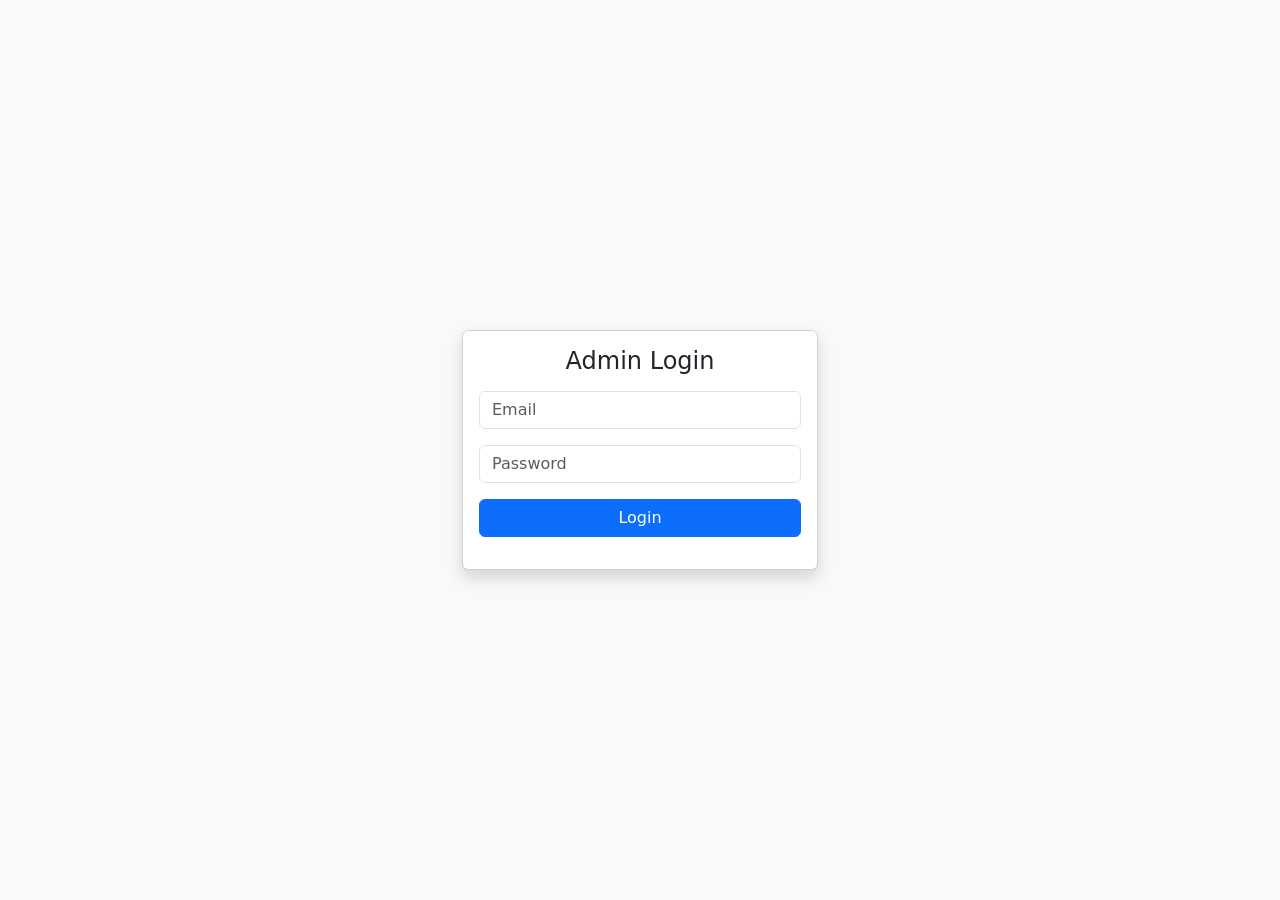
==== dashboard.html @ a7795e35 "first commit" ====
<!DOCTYPE html>
<html lang="en">
<head>
    <meta charset="UTF-8">
    <meta name="viewport" content="width=device-width, initial-scale=1.0">
    <title>Dashboard</title>
    <link href="https://cdn.jsdelivr.net/npm/bootstrap@5.3.2/dist/css/bootstrap.min.css" rel="stylesheet">
    <script>
        let session=localStorage.getItem("admin");

if(!session || !session.startsWith("logged_")){
window.location="login.html";
}
let loginTime=parseInt(session?.split("_")[1]||0);
let now=Date.now();

if(now-loginTime > 86400000){ 
localStorage.removeItem("admin");
window.location="login.html";
}

   </script>
</head>
<body>
    <nav class="navbar navbar-expand-lg navbar-dark bg-dark">
  <div class="container">
    <a class="navbar-brand" href="#">Admin Dashboard</a>
    <button class="navbar-toggler" type="button" data-bs-toggle="collapse" data-bs-target="#navbarSupportedContent" aria-controls="navbarSupportedContent" aria-expanded="false" aria-label="Toggle navigation">
      <span class="navbar-toggler-icon"></span>
    </button>
    <div class="collapse navbar-collapse" id="navbarSupportedContent">
      <ul class="navbar-nav me-auto mb-2 mb-lg-0">
        <li class="nav-item">
          <a class="nav-link" href="index.html">Catalogue</a>
        </li>
      </ul>
      <div class="d-flex">
      <form class="d-flex" onsubmit="return false;">
  <input id="searchInput" class="form-control me-2" type="search" placeholder="Search items...">
  <button class="btn btn-outline-success" type="button" onclick="searchItems()">Search</button>
</form>

      <ul class="navbar-nav me-auto">
        <li class="nav-item">
          <button class="btn btn-danger w-100 ms-2" onclick="logout()">Logout</button>
        </li>
      </ul>
      </div>
    </div>
  </div>
</nav>
<div class="container">
    <div class="card my-5 shadow-sm">
<div class="card-body">
<h5 class="card-title mb-3">Upload New Item</h5>

<div class="row g-3">

<div class="col-md-4">
<label class="form-label">Title</label>
<input type="text" class="form-control" id="title">
</div>

<div class="col-md-4">
<label class="form-label">Select Category</label>
<select class="form-select" id="categorySelect">
</select>
</div>

<div class="col-md-4">
<label class="form-label">New Category</label>
<input type="text" class="form-control" placeholder="Flooring>Wood>Premium" id="newCategory">
</div>

<div class="col-md-3">
<label class="form-label">Price</label>
<input type="text" class="form-control" placeholder="₹ 120" id="price">
</div>

<div class="col-md-5">
<label class="form-label">Upload Image</label>
<input type="file" class="form-control" onchange="preview(event)" id="imageInput">
<img id="preview" class="img-fluid rounded mt-2 border">
</div>

<div class="col-md-4 d-flex align-items-end">
<button class="btn btn-primary w-100" onclick="uploadItem()">Upload Item</button>
</div>

</div>
</div>
</div>

<h5 class="mb-3">Uploaded Items</h5>

<div class="row g-3" id="itemsContainer">



</div>

</div>
</div>

    <script src="https://cdn.jsdelivr.net/npm/bootstrap@5.3.2/dist/js/bootstrap.bundle.min.js"></script>
    
    <script src="api.js"></script>
    <script src="app.js"></script>

    <script>
        function preview(e){
let reader=new FileReader();
reader.onload=function(){
document.getElementById("preview").src=reader.result;
}
reader.readAsDataURL(e.target.files[0]);
}
    </script>
</body>
</html>
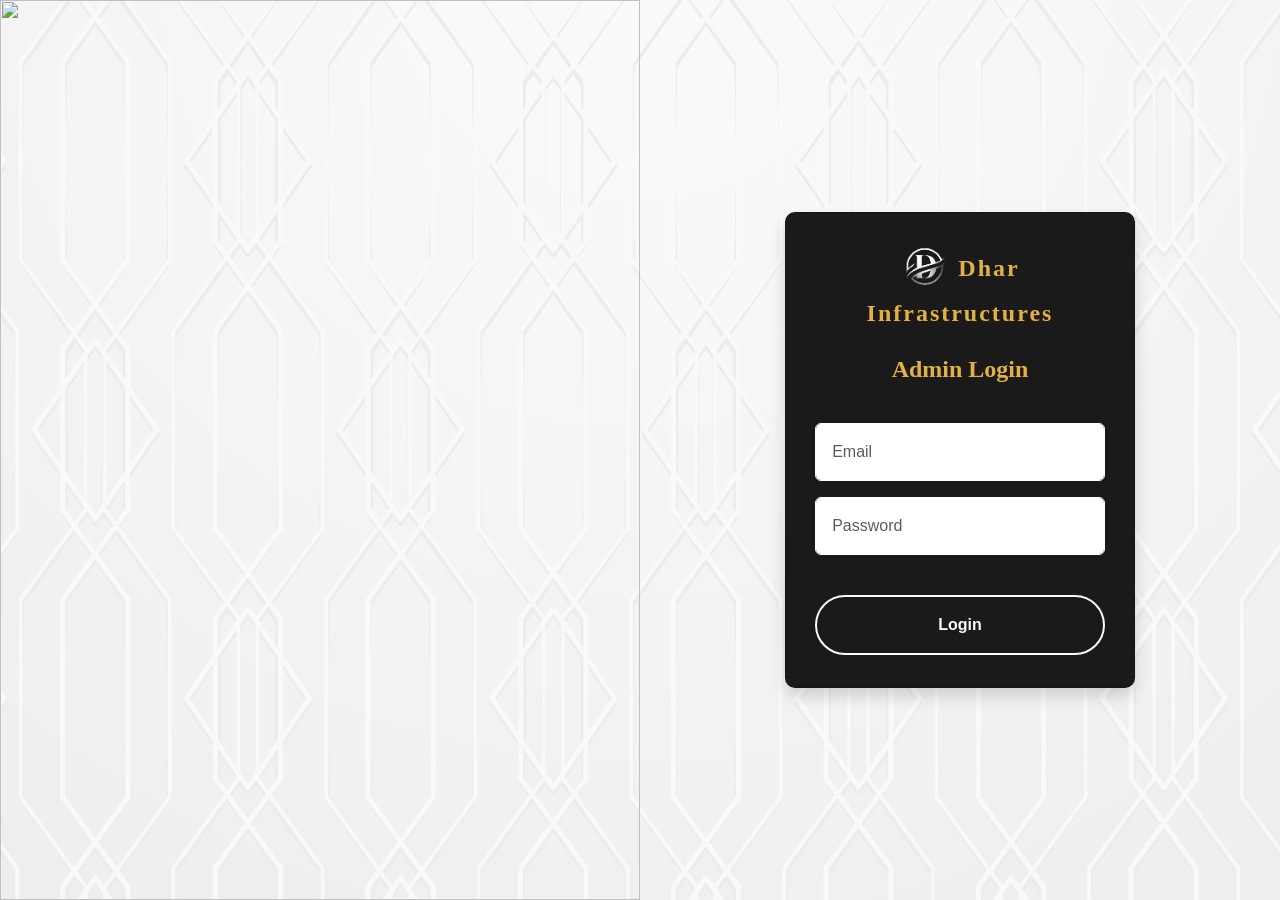
==== commit dafad2d9: "content fix" ====
--- a/dashboard.html
+++ b/dashboard.html
@@ -6,20 +6,29 @@
     <title>Dashboard</title>
     <link href="https://cdn.jsdelivr.net/npm/bootstrap@5.3.2/dist/css/bootstrap.min.css" rel="stylesheet">
     <script>
-        let session=localStorage.getItem("admin");
 
-if(!session || !session.startsWith("logged_")){
-window.location="login.html";
-}
-let loginTime=parseInt(session?.split("_")[1]||0);
-let now=Date.now();
+let s=localStorage.getItem("adminSession");
 
-if(now-loginTime > 86400000){ 
-localStorage.removeItem("admin");
+if(!s){
 window.location="login.html";
 }
 
-   </script>
+let session=JSON.parse(s);
+
+// device check
+if(session.device !== navigator.userAgent){
+localStorage.removeItem("adminSession");
+window.location="login.html";
+}
+
+// expiry 6 hours
+let now=Date.now();
+if(now-session.time > 21600000){
+localStorage.removeItem("adminSession");
+window.location="login.html";
+}
+
+</script>
 </head>
 <body>
     <nav class="navbar navbar-expand-lg navbar-dark bg-dark">
@@ -72,19 +81,39 @@
 <input type="text" class="form-control" placeholder="Flooring>Wood>Premium" id="newCategory">
 </div>
 
+<div class="col-md-5">
+<label class="form-label">Upload Image</label>
+<input type="file" class="form-control" onchange="preview(event)" id="imageInput">
+<img id="preview" class="img-fluid rounded mt-2 border" width="200px">
+</div>
+
 <div class="col-md-3">
 <label class="form-label">Price</label>
 <input type="text" class="form-control" placeholder="₹ 120" id="price">
 </div>
 
-<div class="col-md-5">
-<label class="form-label">Upload Image</label>
-<input type="file" class="form-control" onchange="preview(event)" id="imageInput">
-<img id="preview" class="img-fluid rounded mt-2 border">
+<div class="col-md-3">
+  <label class="form-label">Unit</label>
+  <select id="unit" class="form-select">
+<option value="">Unit</option>
+<option value="/sqft">/sqft</option>
+<option value="/roll">/roll</option>
+<option value="/piece">/piece</option>
+<option value="/box">/box</option>
+<option value="/meter">/meter</option>
+</select>
 </div>
 
-<div class="col-md-4 d-flex align-items-end">
+<div class="col-md-4">
 <button class="btn btn-primary w-100" onclick="uploadItem()">Upload Item</button>
+<div class="progress mt-3" style="height:20px; display:none;" id="uploadProgressBox">
+  <div id="uploadProgress" 
+       class="progress-bar progress-bar-striped progress-bar-animated"
+       role="progressbar" 
+       style="width:0%">
+       0%
+  </div>
+</div>
 </div>
 
 </div>
@@ -104,8 +133,8 @@
 
     <script src="https://cdn.jsdelivr.net/npm/bootstrap@5.3.2/dist/js/bootstrap.bundle.min.js"></script>
     
-    <script src="api.js"></script>
-    <script src="app.js"></script>
+    <script src="./js/api.js"></script>
+    <script src="./js/app.js"></script>
 
     <script>
         function preview(e){
